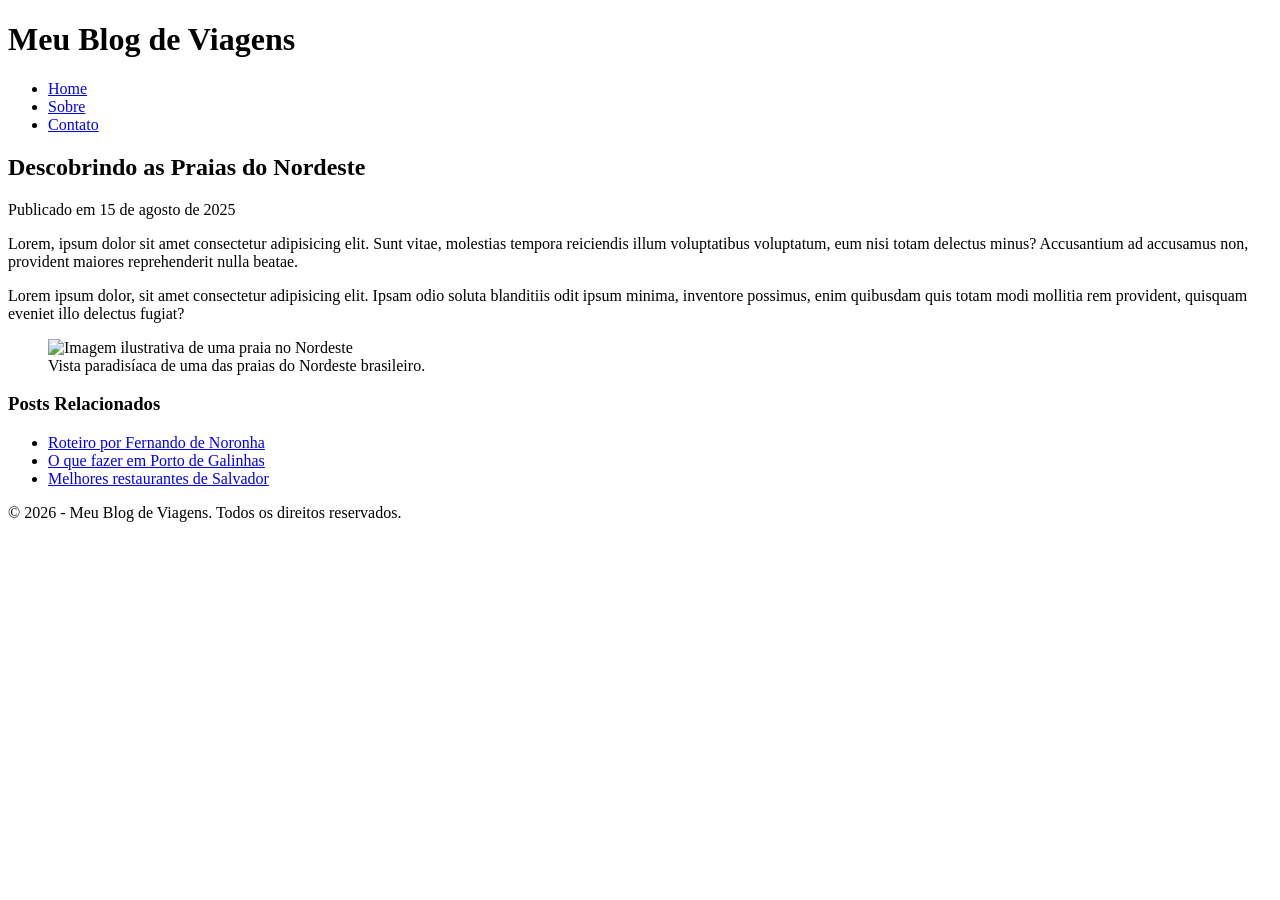
==== primeirobi/atv1/index.html @ cc10a972 "Firts Commit" ====
<!DOCTYPE html>
<html lang="pt-br">
<head>
    <meta charset="UTF-8">
    <meta name="viewport" content="width=device-width, initial-scale=1.0">
    <title>Meu Blog de Viagens</title>
</head>
<body>

    <header>
        <h1>Meu Blog de Viagens</h1>
        <nav>
            <ul>
                <li><a href="#">Home</a></li>
                <li><a href="#">Sobre</a></li>
                <li><a href="#">Contato</a></li>
            </ul>
        </nav>
    </header>

    <main>
        <article>
            <h2>Descobrindo as Praias do Nordeste</h2>
            <p>Publicado em <time datetime="2025-08-15">15 de agosto de 2025</time></p>

            <p>
                Lorem, ipsum dolor sit amet consectetur adipisicing elit. Sunt vitae, molestias tempora reiciendis illum voluptatibus voluptatum, eum nisi totam delectus minus? Accusantium ad accusamus non, provident maiores reprehenderit nulla beatae.
            </p>

            <p>
                Lorem ipsum dolor, sit amet consectetur adipisicing elit. Ipsam odio soluta blanditiis odit ipsum minima, inventore possimus, enim quibusdam quis totam modi mollitia rem provident, quisquam eveniet illo delectus fugiat?
            </p>

            <figure>
                <img src="https://encrypted-tbn0.gstatic.com/images?q=tbn:ANd9GcSKdeRJAPf1o4HL0Tj6pjrT4bljFQeT_X0Kig&s" alt="Imagem ilustrativa de uma praia no Nordeste">
                <figcaption>Vista paradisíaca de uma das praias do Nordeste brasileiro.</figcaption>
            </figure>
        </article>
    </main>

    <aside>
        <h3>Posts Relacionados</h3>
        <ul>
            <li><a href="#">Roteiro por Fernando de Noronha</a></li>
            <li><a href="#">O que fazer em Porto de Galinhas</a></li>
            <li><a href="#">Melhores restaurantes de Salvador</a></li>
        </ul>
    </aside>

    <footer>
        <p>&copy; 2026 - Meu Blog de Viagens. Todos os direitos reservados.</p>
    </footer>

</body>
</html>
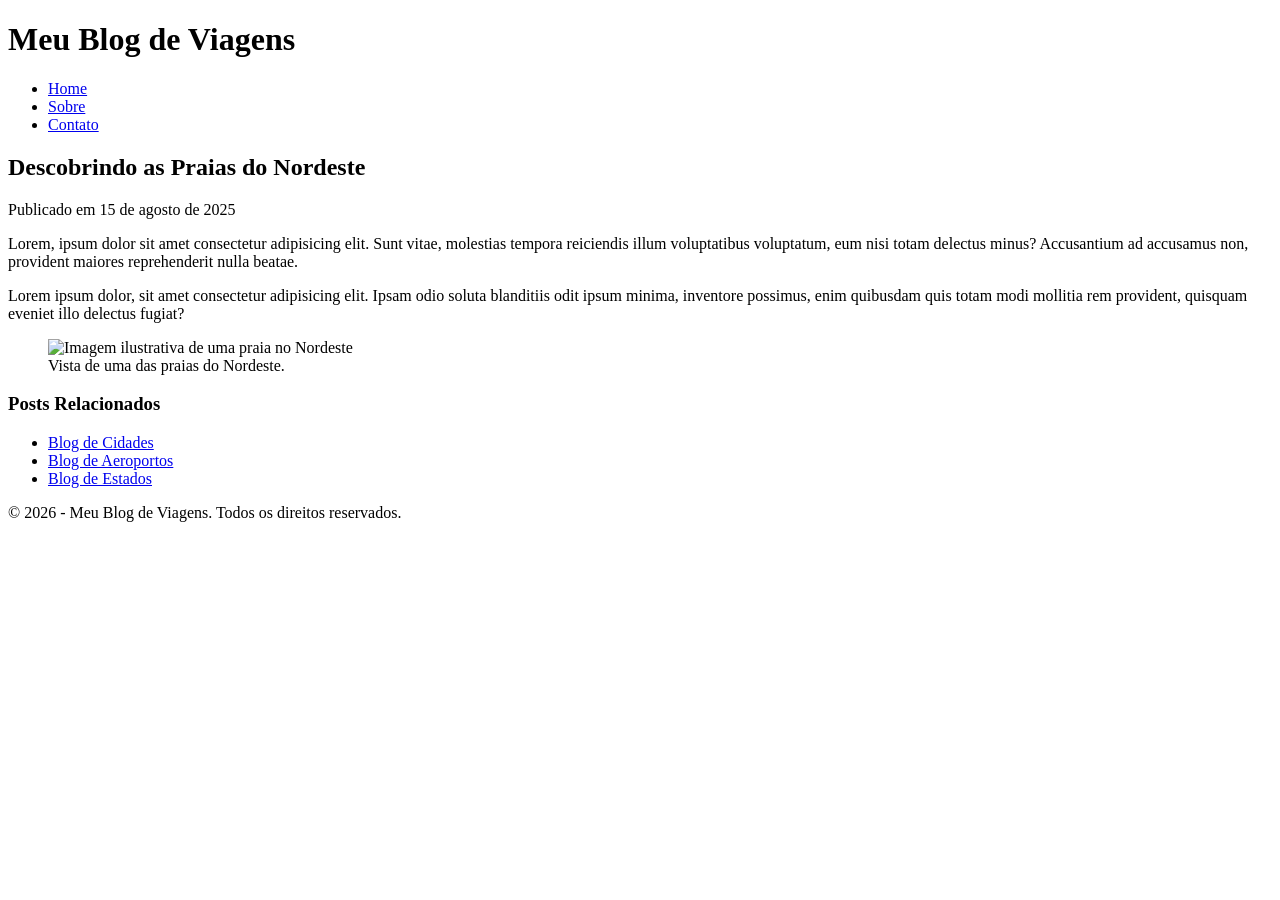
==== commit df2b12ab: "Update Commit" ====
--- a/primeirobi/atv1/index.html
+++ b/primeirobi/atv1/index.html
@@ -33,7 +33,7 @@
 
             <figure>
                 <img src="https://encrypted-tbn0.gstatic.com/images?q=tbn:ANd9GcSKdeRJAPf1o4HL0Tj6pjrT4bljFQeT_X0Kig&s" alt="Imagem ilustrativa de uma praia no Nordeste">
-                <figcaption>Vista paradisíaca de uma das praias do Nordeste brasileiro.</figcaption>
+                <figcaption>Vista de uma das praias do Nordeste.</figcaption>
             </figure>
         </article>
     </main>
@@ -41,9 +41,9 @@
     <aside>
         <h3>Posts Relacionados</h3>
         <ul>
-            <li><a href="#">Roteiro por Fernando de Noronha</a></li>
-            <li><a href="#">O que fazer em Porto de Galinhas</a></li>
-            <li><a href="#">Melhores restaurantes de Salvador</a></li>
+            <li><a href="#">Blog de Cidades</a></li>
+            <li><a href="#">Blog de Aeroportos</a></li>
+            <li><a href="#">Blog de Estados</a></li>
         </ul>
     </aside>
 
